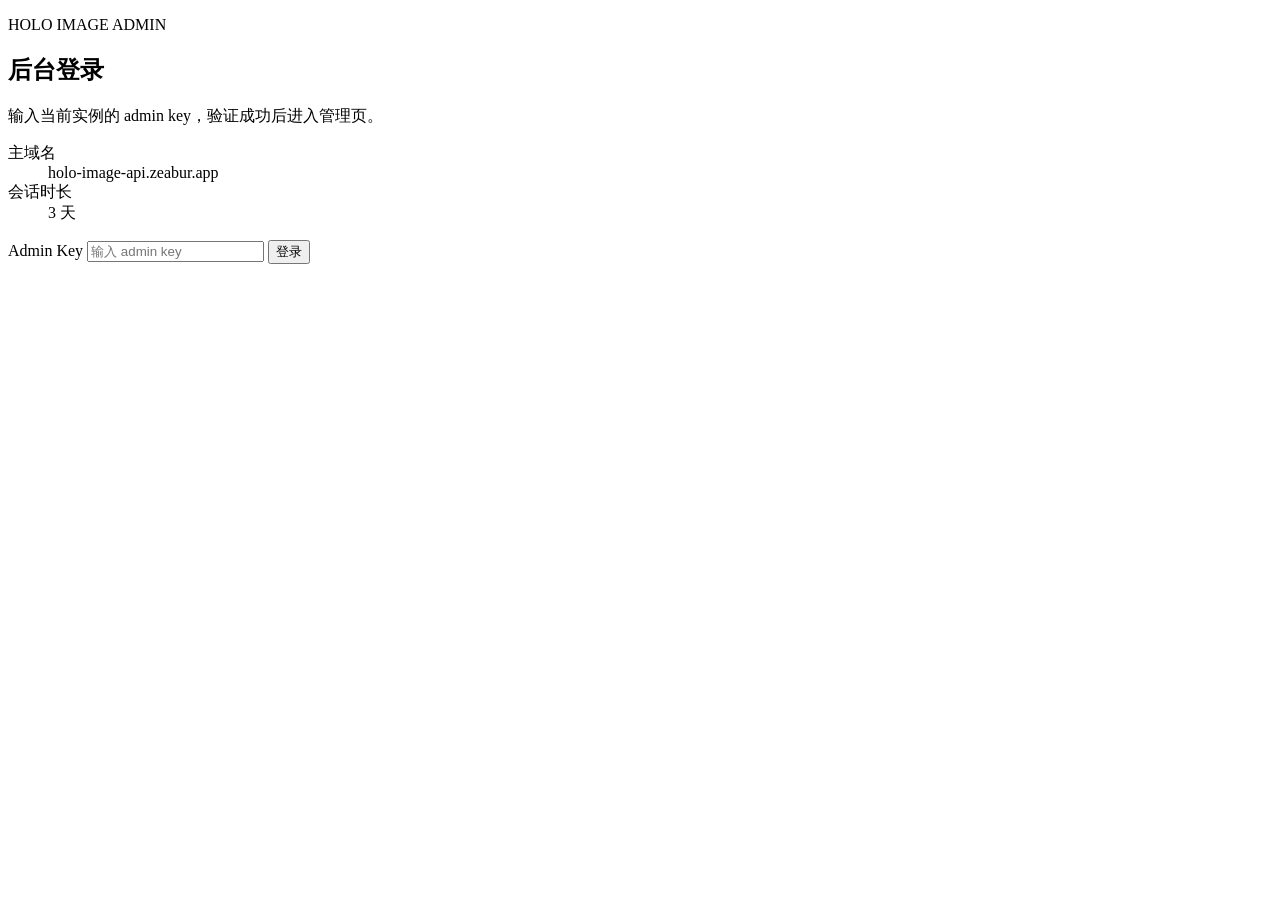
==== web/admin/login.html @ 1e48135e "feat: split admin login and dashboard auth" ====
<!DOCTYPE html>
<html lang="zh-CN">
<head>
  <meta charset="UTF-8" />
  <meta name="viewport" content="width=device-width, initial-scale=1.0" />
  <title>后台登录 - Holo Image Admin</title>
  <link rel="stylesheet" href="/admin/assets/styles.css" />
</head>
<body class="login-body">
  <main class="login-shell">
    <section class="login-panel">
      <p class="caption">HOLO IMAGE ADMIN</p>
      <h1>后台登录</h1>
      <p class="subtle login-copy">输入当前实例的 admin key，验证成功后进入管理页。</p>

      <dl class="login-meta">
        <div>
          <dt>主域名</dt>
          <dd>holo-image-api.zeabur.app</dd>
        </div>
        <div>
          <dt>会话时长</dt>
          <dd>3 天</dd>
        </div>
      </dl>

      <form id="loginForm" class="login-form">
        <label class="field">
          <span>Admin Key</span>
          <input id="adminKey" type="password" autocomplete="current-password" placeholder="输入 admin key" />
        </label>

        <p id="loginError" class="inline-error" hidden></p>

        <button type="submit" class="button primary wide">登录</button>
      </form>
    </section>
  </main>

  <script src="/admin/assets/login.js"></script>
</body>
</html>
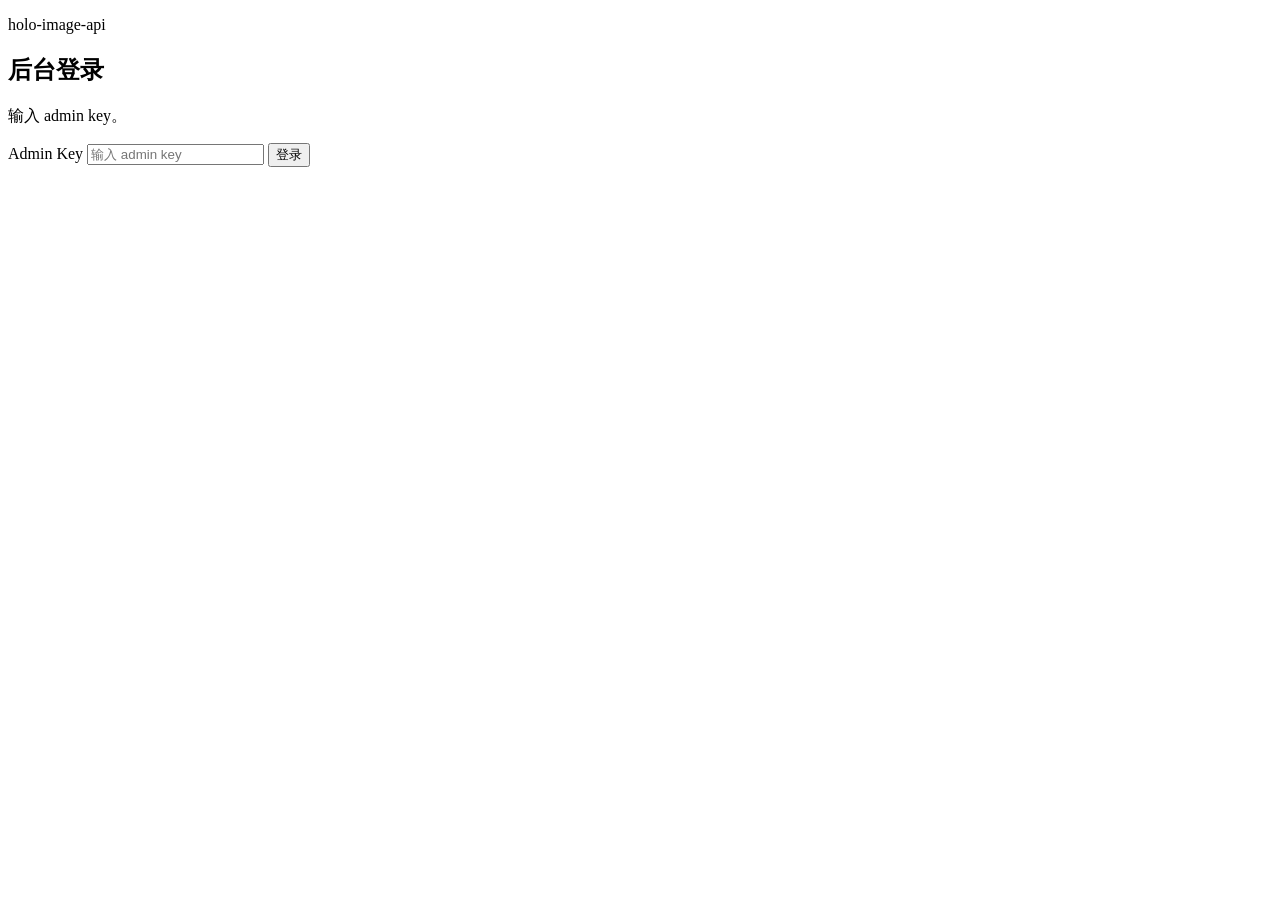
==== commit 17d747fa: "feat: tighten admin console layout" ====
--- a/web/admin/login.html
+++ b/web/admin/login.html
@@ -3,26 +3,15 @@
 <head>
   <meta charset="UTF-8" />
   <meta name="viewport" content="width=device-width, initial-scale=1.0" />
-  <title>后台登录 - Holo Image Admin</title>
+  <title>holo-image-api 后台登录</title>
   <link rel="stylesheet" href="/admin/assets/styles.css" />
 </head>
 <body class="login-body">
   <main class="login-shell">
     <section class="login-panel">
-      <p class="caption">HOLO IMAGE ADMIN</p>
+      <p class="eyebrow">holo-image-api</p>
       <h1>后台登录</h1>
-      <p class="subtle login-copy">输入当前实例的 admin key，验证成功后进入管理页。</p>
-
-      <dl class="login-meta">
-        <div>
-          <dt>主域名</dt>
-          <dd>holo-image-api.zeabur.app</dd>
-        </div>
-        <div>
-          <dt>会话时长</dt>
-          <dd>3 天</dd>
-        </div>
-      </dl>
+      <p class="subtle login-copy">输入 admin key。</p>
 
       <form id="loginForm" class="login-form">
         <label class="field">
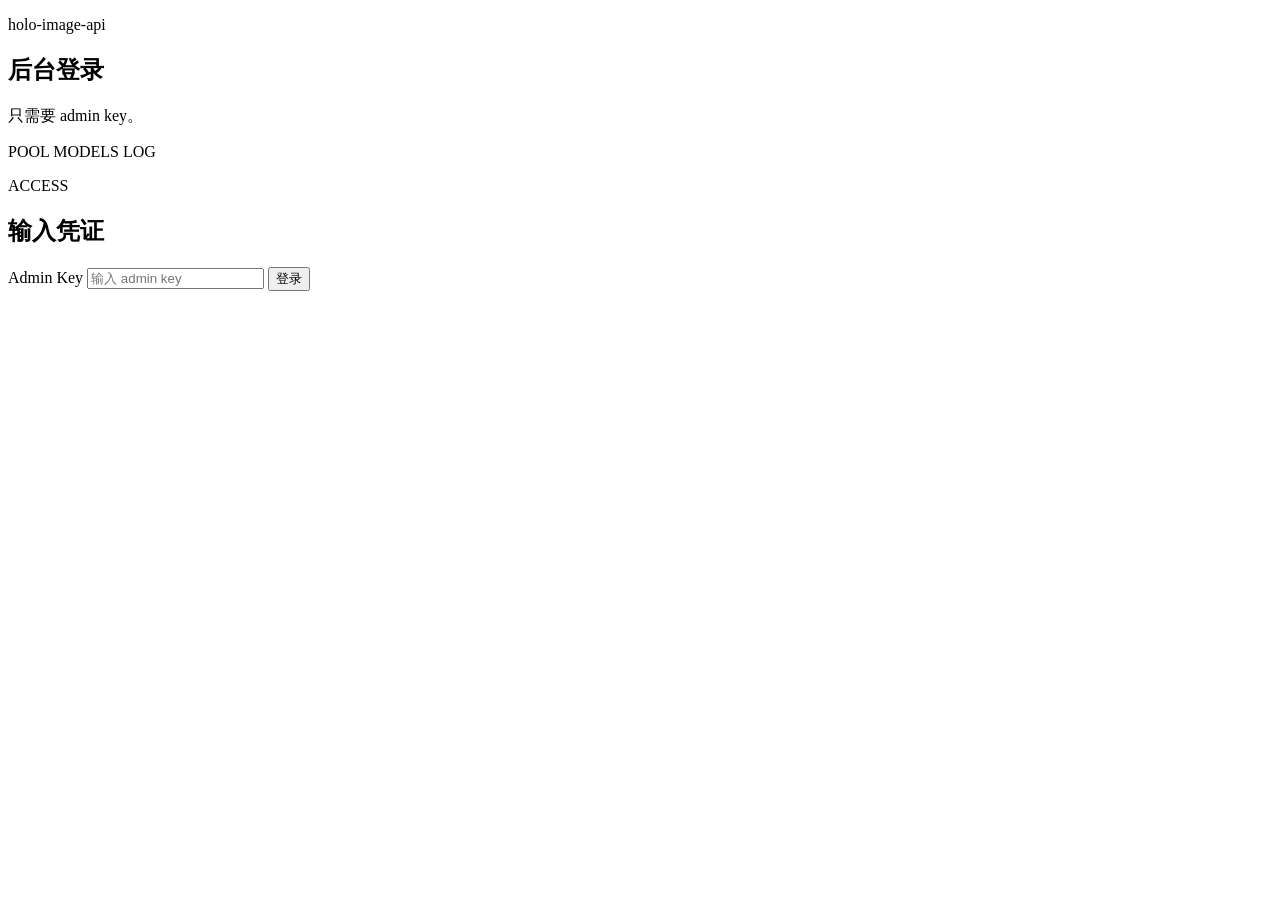
==== commit 128e9b71: "feat: redesign admin console in neo brutalist style" ====
--- a/web/admin/login.html
+++ b/web/admin/login.html
@@ -4,15 +4,27 @@
   <meta charset="UTF-8" />
   <meta name="viewport" content="width=device-width, initial-scale=1.0" />
   <title>holo-image-api 后台登录</title>
+  <link rel="preconnect" href="https://fonts.googleapis.com" />
+  <link rel="preconnect" href="https://fonts.gstatic.com" crossorigin />
+  <link href="https://fonts.googleapis.com/css2?family=Space+Grotesk:wght@500;700;900&display=swap" rel="stylesheet" />
   <link rel="stylesheet" href="/admin/assets/styles.css" />
 </head>
 <body class="login-body">
   <main class="login-shell">
-    <section class="login-panel">
+    <section class="login-poster">
       <p class="eyebrow">holo-image-api</p>
       <h1>后台登录</h1>
-      <p class="subtle login-copy">输入 admin key。</p>
+      <p class="subtle login-copy">只需要 admin key。</p>
+      <div class="login-strip">
+        <span class="pill warn">POOL</span>
+        <span class="pill good">MODELS</span>
+        <span class="pill">LOG</span>
+      </div>
+    </section>
 
+    <section class="login-panel">
+      <p class="eyebrow">ACCESS</p>
+      <h2>输入凭证</h2>
       <form id="loginForm" class="login-form">
         <label class="field">
           <span>Admin Key</span>
@@ -21,7 +33,7 @@
 
         <p id="loginError" class="inline-error" hidden></p>
 
-        <button type="submit" class="button primary wide">登录</button>
+        <button type="submit" class="button primary wide" id="loginSubmit">登录</button>
       </form>
     </section>
   </main>
